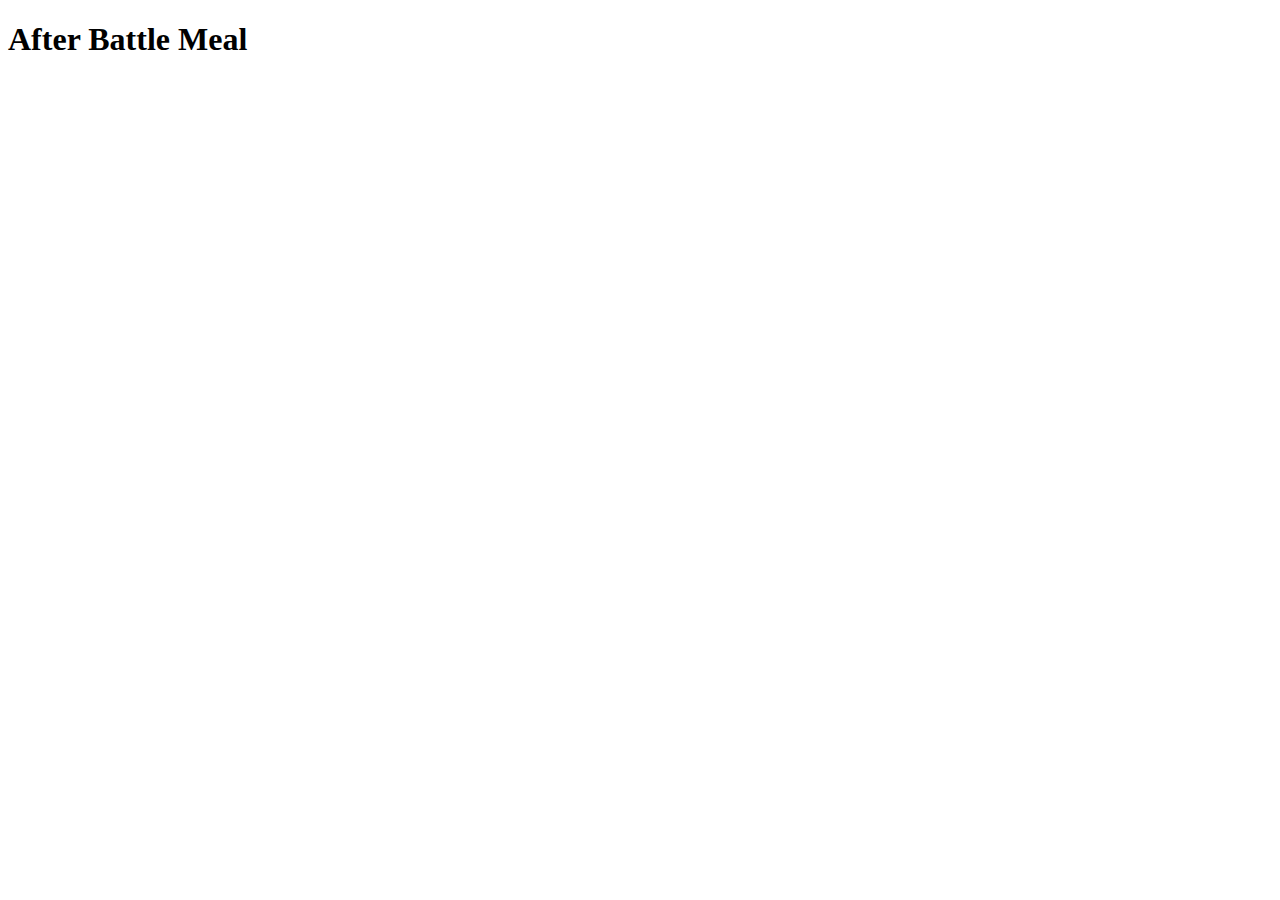
==== recipes/afterBattleMeal.html @ e6c29061 "Add morning and evening meal recipe's boilerplates" ====
<!DOCTYPE html>
<html lang="en">
<head>
    <meta charset="UTF-8">
    <meta http-equiv="X-UA-Compatible" content="IE=edge">
    <meta name="viewport" content="width=device-width, initial-scale=1.0">
    <title>After Battle Meal</title>
</head>
<body>
    
    <h1>After Battle Meal</h1>
</body>
</html>
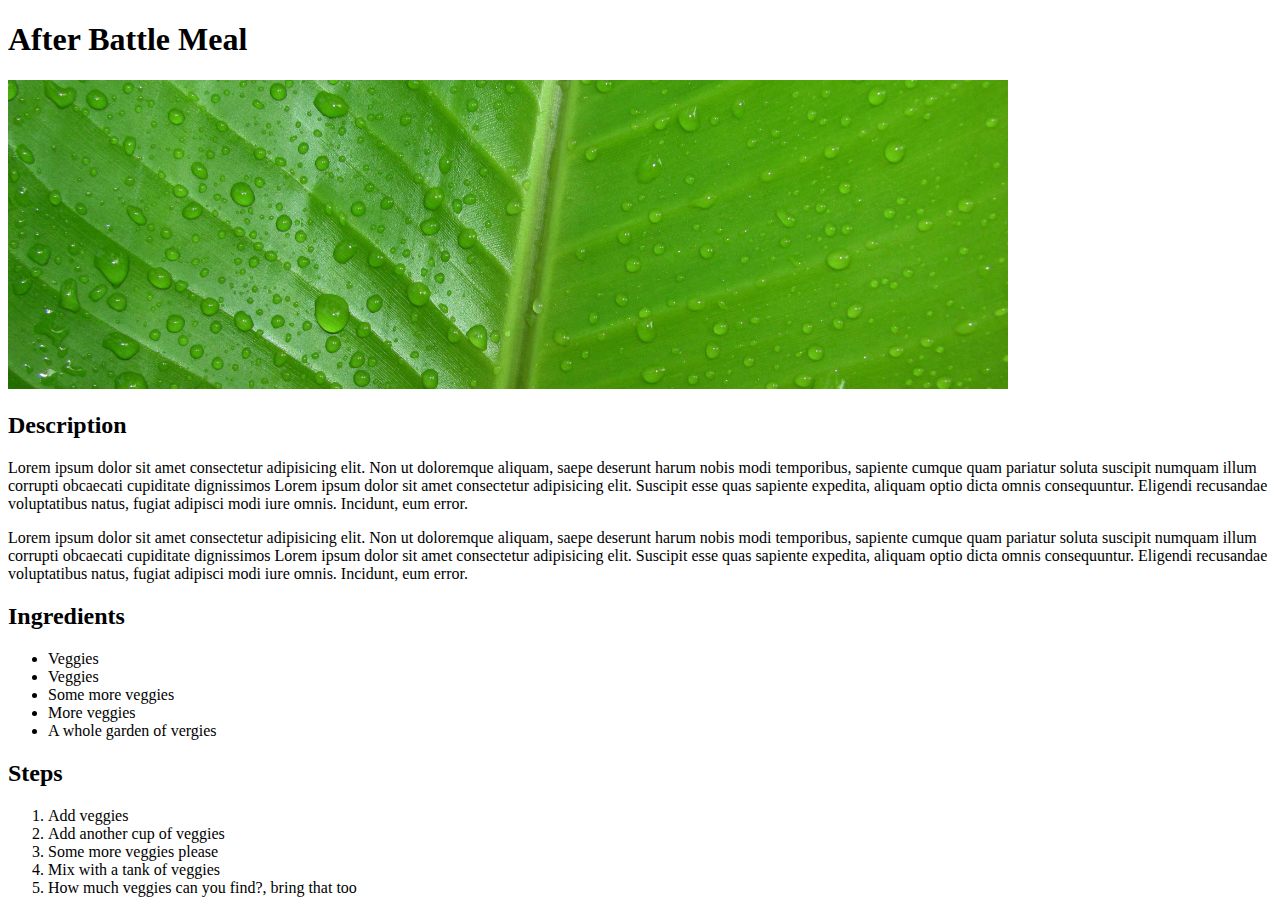
==== commit 0c9c6be2: "Add evening meal recipe steps" ====
--- a/recipes/afterBattleMeal.html
+++ b/recipes/afterBattleMeal.html
@@ -9,5 +9,43 @@
 <body>
     
     <h1>After Battle Meal</h1>
+    <img src="../assets/img/leaf.jpg" alt="Heavy meal" width="1000" height="auto"> 
+
+    <h2>Description</h2>
+    <p>
+        Lorem ipsum dolor sit amet consectetur adipisicing elit. Non ut doloremque 
+        aliquam, saepe deserunt harum nobis modi temporibus, sapiente cumque quam 
+        pariatur soluta suscipit numquam illum corrupti obcaecati cupiditate dignissimos
+        Lorem ipsum dolor sit amet consectetur adipisicing elit. Suscipit esse quas sapiente 
+        expedita, aliquam optio dicta omnis consequuntur. Eligendi recusandae voluptatibus natus, 
+        fugiat adipisci modi iure omnis. Incidunt, eum error.
+    </p>
+    <p>
+        Lorem ipsum dolor sit amet consectetur adipisicing elit. Non ut doloremque 
+        aliquam, saepe deserunt harum nobis modi temporibus, sapiente cumque quam 
+        pariatur soluta suscipit numquam illum corrupti obcaecati cupiditate dignissimos
+        Lorem ipsum dolor sit amet consectetur adipisicing elit. Suscipit esse quas sapiente 
+        expedita, aliquam optio dicta omnis consequuntur. Eligendi recusandae voluptatibus natus, 
+        fugiat adipisci modi iure omnis. Incidunt, eum error.
+    </p>
+
+    <h2>Ingredients</h2>
+    <ul>
+        <li>Veggies</li>
+        <li>Veggies</li>
+        <li>Some more veggies</li>
+        <li>More veggies</li>
+        <li>A whole garden of vergies</li>
+    </ul>
+
+    <h2>Steps</h2>
+    <ol>
+        <li>Add veggies</li>
+        <li>Add another cup of veggies</li>
+        <li>Some more veggies please</li>
+        <li>Mix with a tank of veggies</li>
+        <li>How much veggies can you find?, bring that too</li>
+    </ol>
+    
 </body>
 </html>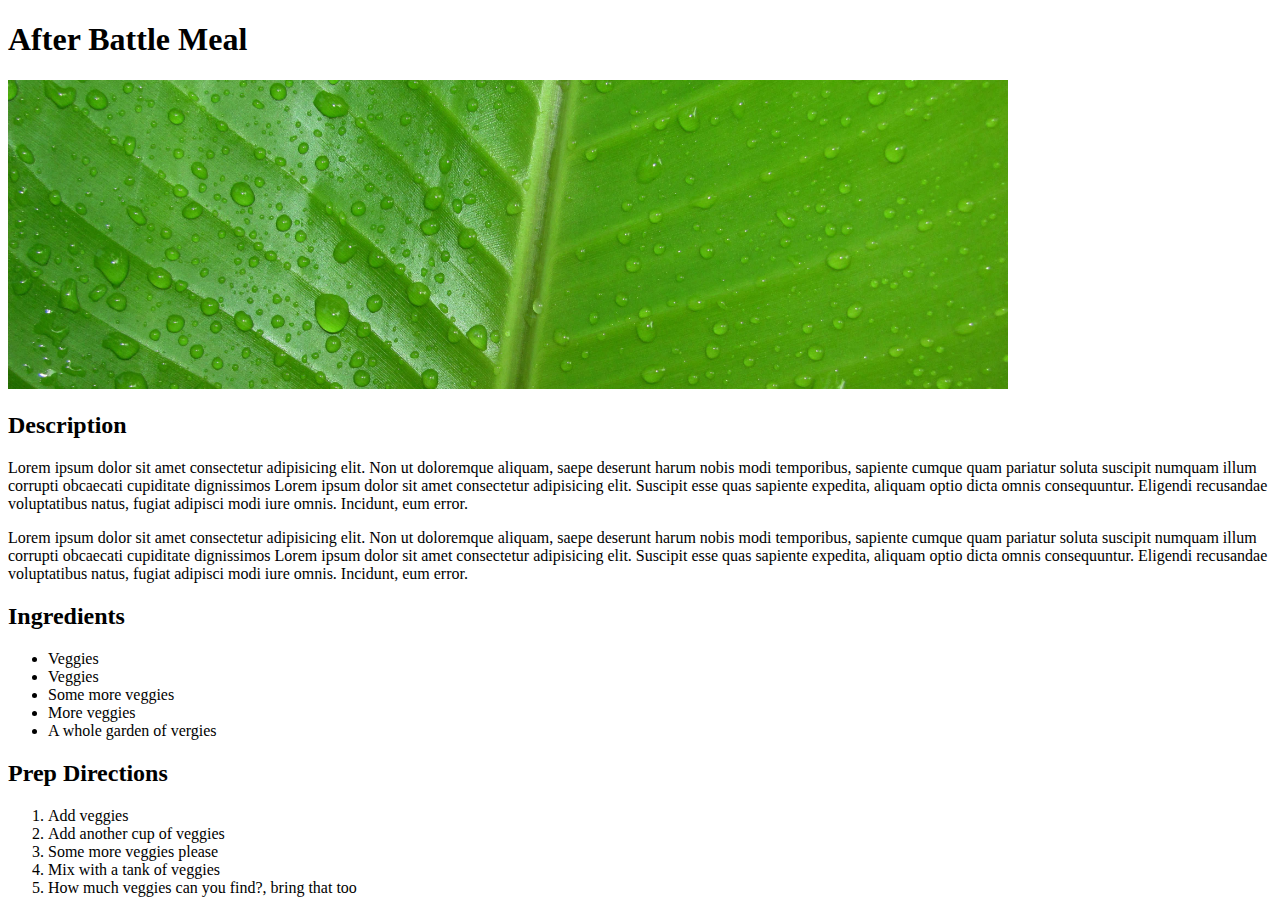
==== commit c31bd352: "Rename 'Steps' heading" ====
--- a/recipes/afterBattleMeal.html
+++ b/recipes/afterBattleMeal.html
@@ -38,7 +38,7 @@
         <li>A whole garden of vergies</li>
     </ul>
 
-    <h2>Steps</h2>
+    <h2>Prep Directions</h2>
     <ol>
         <li>Add veggies</li>
         <li>Add another cup of veggies</li>
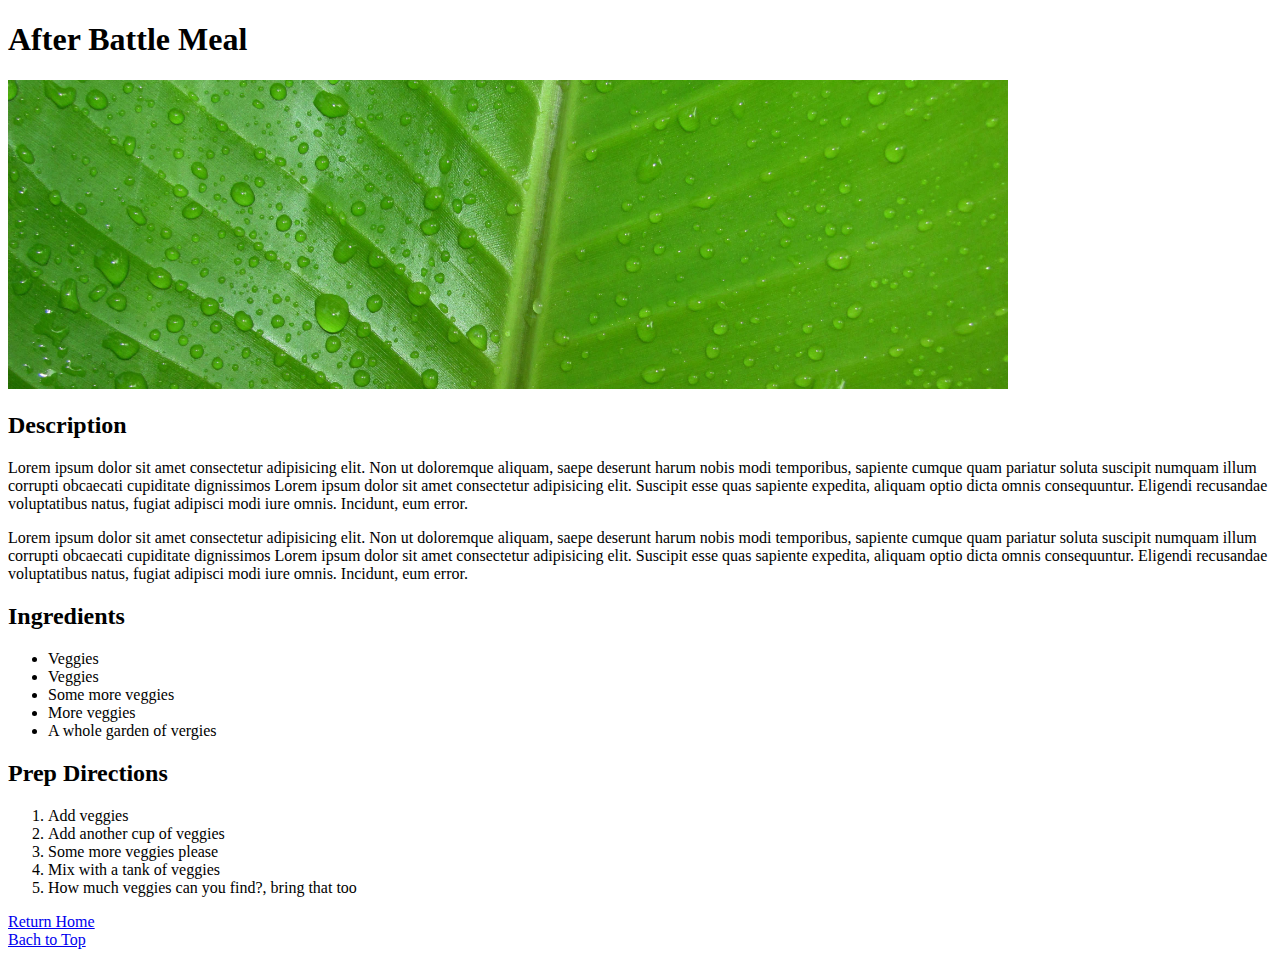
==== commit 3e1c1fb4: "Add 'Back to top' button" ====
--- a/recipes/afterBattleMeal.html
+++ b/recipes/afterBattleMeal.html
@@ -8,7 +8,7 @@
 </head>
 <body>
     
-    <h1>After Battle Meal</h1>
+    <h1 id="top">After Battle Meal</h1>
     <img src="../assets/img/leaf.jpg" alt="Heavy meal" width="1000" height="auto"> 
 
     <h2>Description</h2>
@@ -46,6 +46,11 @@
         <li>Mix with a tank of veggies</li>
         <li>How much veggies can you find?, bring that too</li>
     </ol>
+
+    <a href="../index.html">Return Home</a>
+
+    <br>
+    <a href="#top">Bach to Top</a>
     
 </body>
 </html>